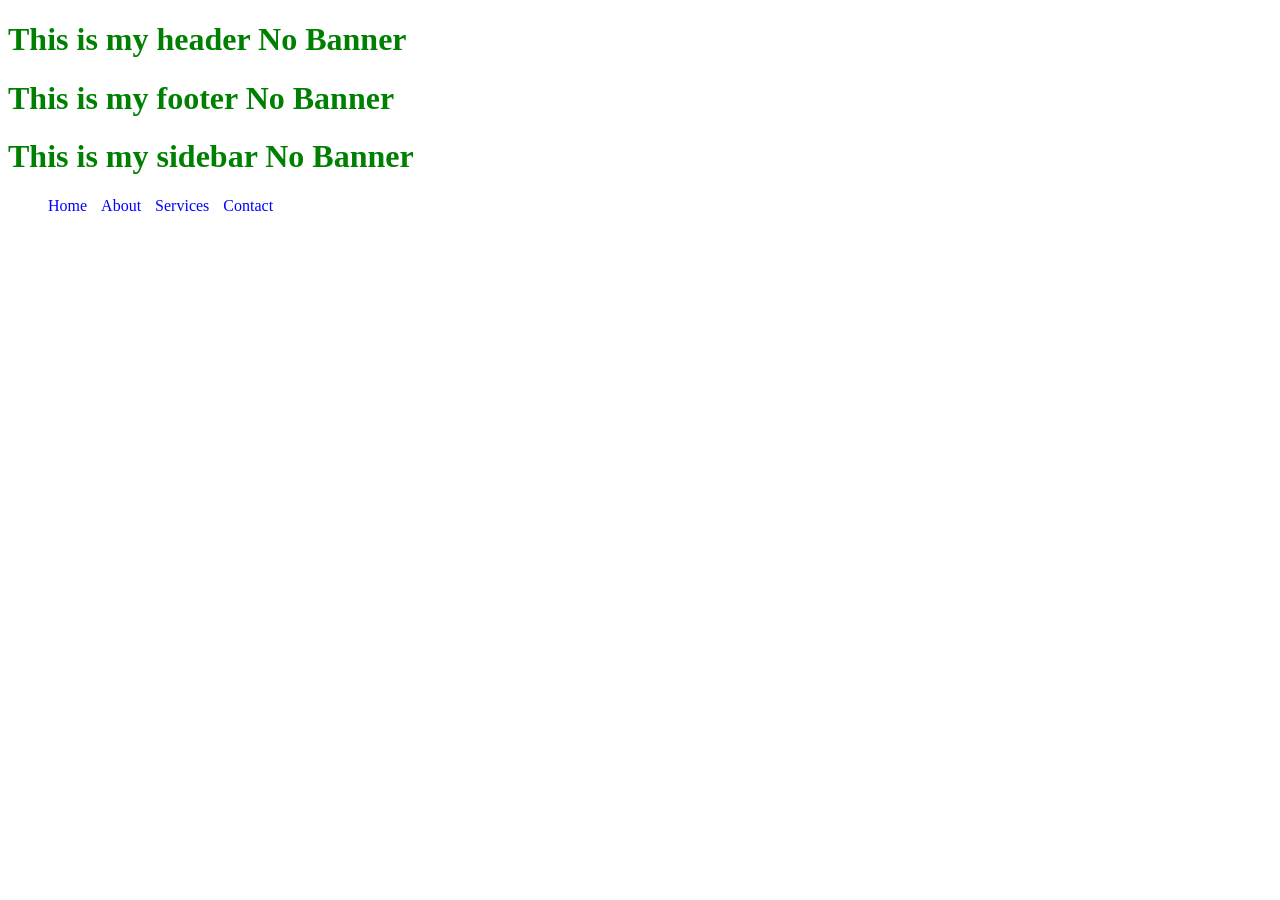
==== index.html @ c683d447 "first commit" ====
<!doctype html>
<html lang="en">
  <head>
    <meta charset="UTF-8" />
    <meta name="viewport" content="width=device-width, initial-scale=1.0" />
    <title>Document</title>
    <link rel="stylesheet" href="styles/style.css" />
  </head>
  <body>
    <h1>This is my header No Banner</h1>
    <h1>This is my footer No Banner</h1>
    <h1>This is my sidebar No Banner</h1>
    <ul>
      <li>Home</li>
      <li>About</li>
      <li>Services</li>
      <li>Contact</li>
    </ul>
    <script src="js/index.js"></script>
  </body>
</html>
---- styles/style.css ----
h1 {
  color: green;
}
li {
  color: blue;
  display: inline-block;
  margin-right: 10px;
}
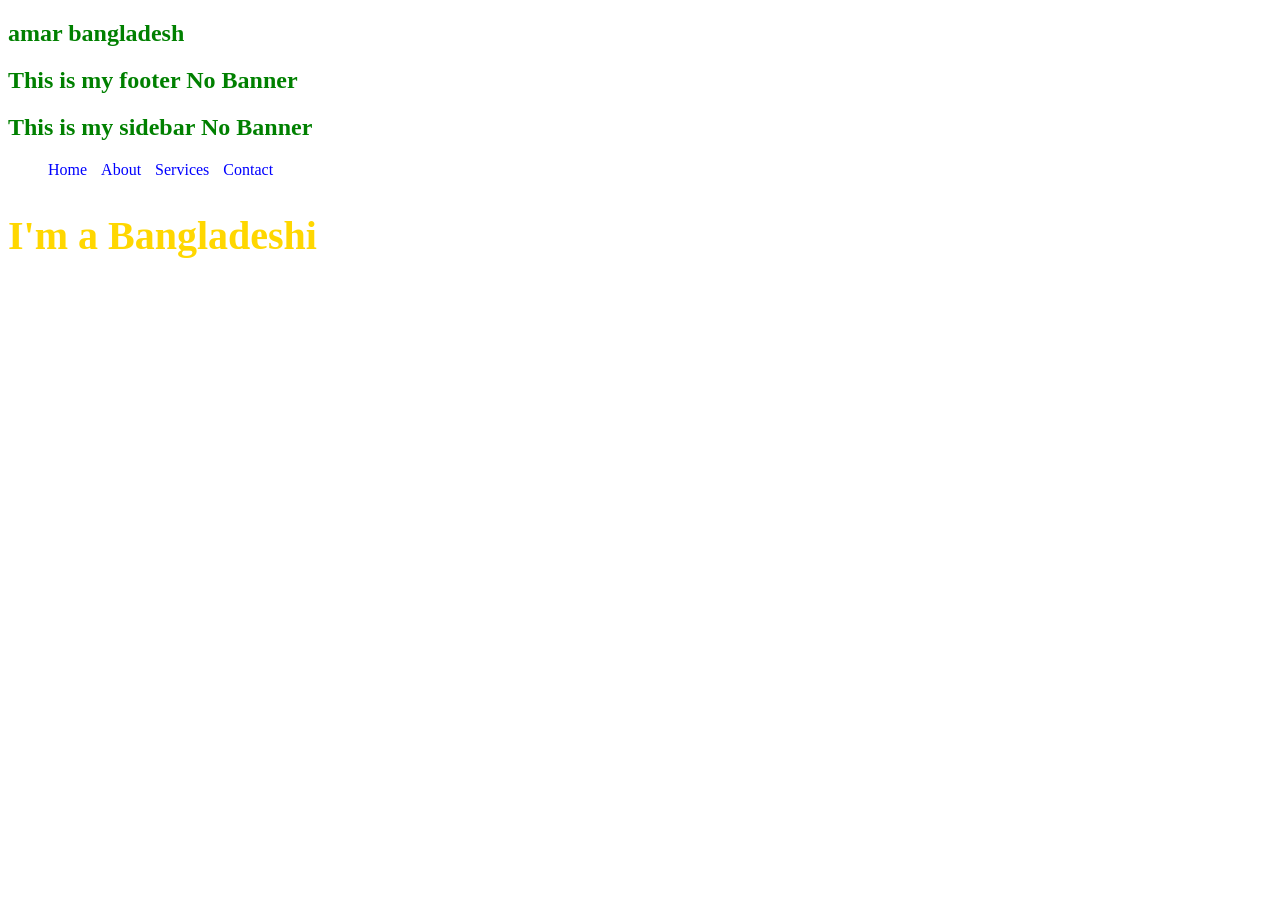
==== commit d8667c41: "second commit" ====
--- a/index.html
+++ b/index.html
@@ -7,15 +7,20 @@
     <link rel="stylesheet" href="styles/style.css" />
   </head>
   <body>
-    <h1>This is my header No Banner</h1>
-    <h1>This is my footer No Banner</h1>
-    <h1>This is my sidebar No Banner</h1>
-    <ul>
-      <li>Home</li>
-      <li>About</li>
-      <li>Services</li>
-      <li>Contact</li>
-    </ul>
+    <section>
+      <h1 id="header">This is my header No Banner</h1>
+      <h1>This is my footer No Banner</h1>
+      <h1>This is my sidebar No Banner</h1>
+      <ul>
+        <li>Home</li>
+        <li>About</li>
+        <li>Services</li>
+        <li>Contact</li>
+      </ul>
+    </section>
+    <section>
+        <h1 class="heading">I'm a Bangladeshi</h1>
+    </section>
     <script src="js/index.js"></script>
   </body>
 </html>
--- a/styles/style.css
+++ b/styles/style.css
@@ -6,3 +6,7 @@
   display: inline-block;
   margin-right: 10px;
 }
+.heading{
+    color: gold;
+    font-size: 40px;
+}
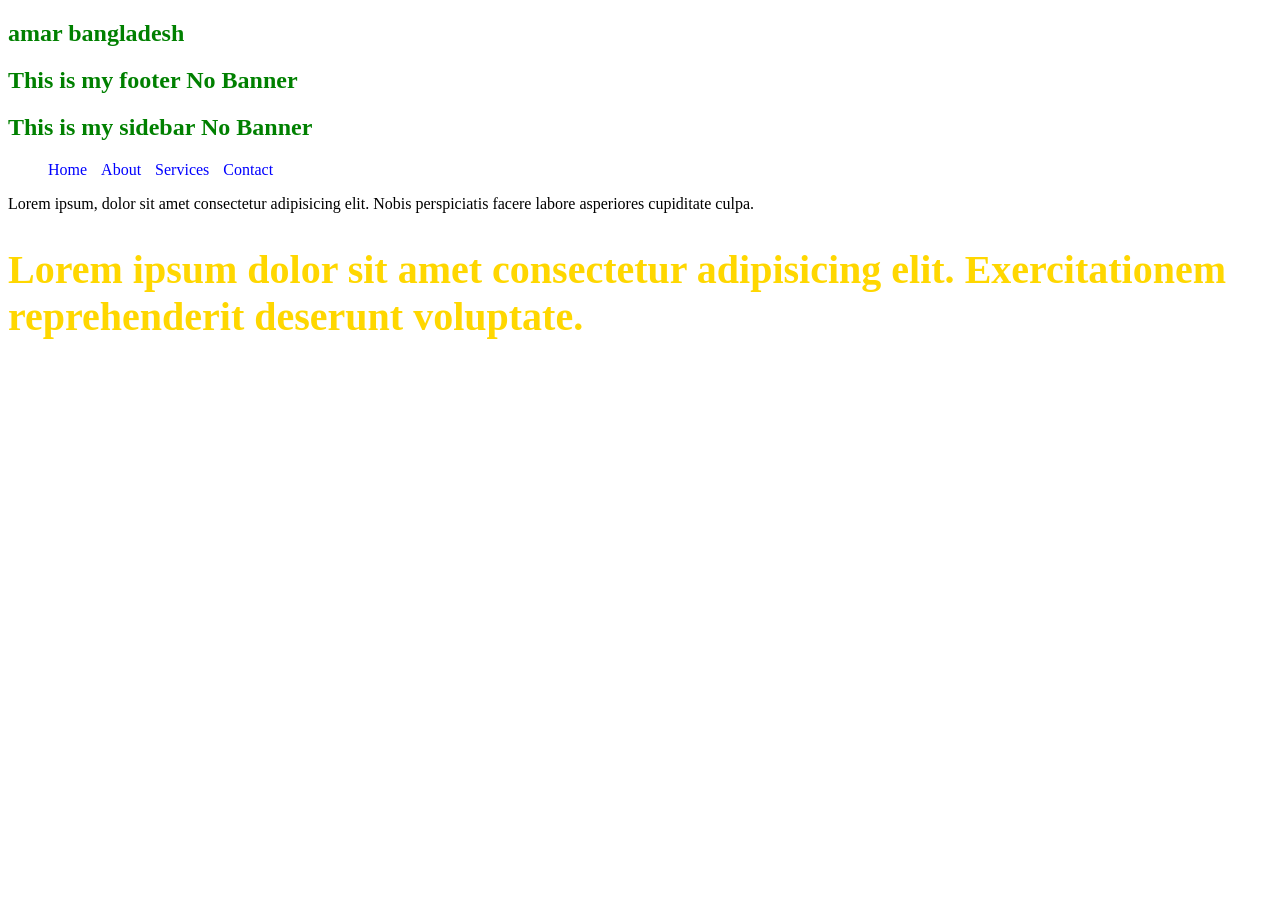
==== commit ae305b34: "selector" ====
--- a/index.html
+++ b/index.html
@@ -18,8 +18,16 @@
         <li>Contact</li>
       </ul>
     </section>
-    <section>
-        <h1 class="heading">I'm a Bangladeshi</h1>
+    <section class="section">
+      <p>
+        Lorem ipsum, dolor sit amet consectetur <span>adipisicing elit</span>.
+        Nobis <span>perspiciatis</span> facere labore asperiores cupiditate
+        culpa.
+      </p>
+      <h1 class="heading">
+        Lorem ipsum dolor sit amet consectetur adipisicing elit.
+        <span>Exercitationem reprehenderit</span> deserunt voluptate.
+      </h1>
     </section>
     <script src="js/index.js"></script>
   </body>
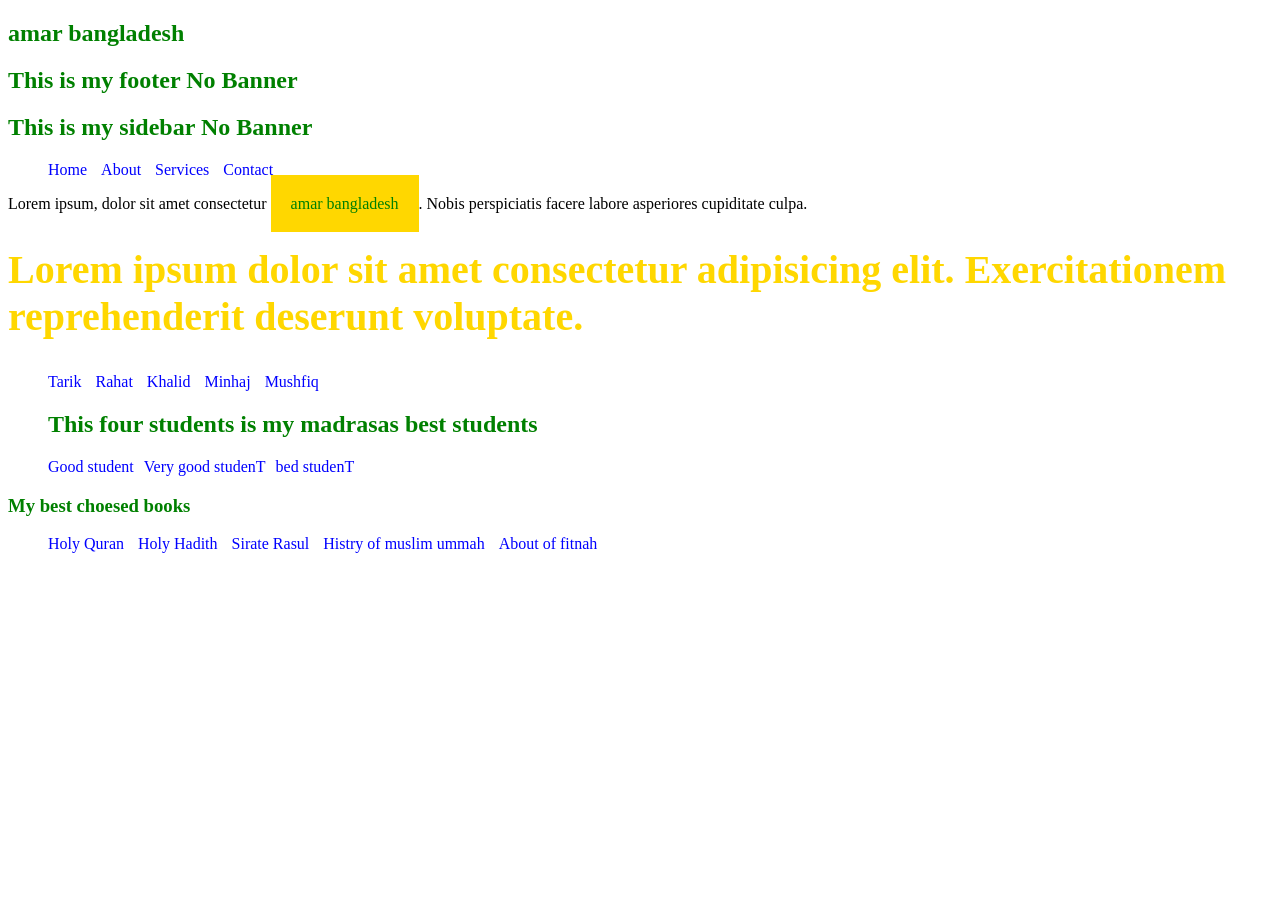
==== commit eecf4c92: "Element created by js" ====
--- a/index.html
+++ b/index.html
@@ -6,7 +6,7 @@
     <title>Document</title>
     <link rel="stylesheet" href="styles/style.css" />
   </head>
-  <body>
+  <body id="body">
     <section>
       <h1 id="header">This is my header No Banner</h1>
       <h1>This is my footer No Banner</h1>
@@ -20,15 +20,24 @@
     </section>
     <section class="section">
       <p>
-        Lorem ipsum, dolor sit amet consectetur <span>adipisicing elit</span>.
-        Nobis <span>perspiciatis</span> facere labore asperiores cupiditate
-        culpa.
+        Lorem ipsum, dolor sit amet consectetur
+        <span id="color">adipisicing elit</span>. Nobis
+        <span>perspiciatis</span> facere labore asperiores cupiditate culpa.
       </p>
       <h1 class="heading">
         Lorem ipsum dolor sit amet consectetur adipisicing elit.
         <span>Exercitationem reprehenderit</span> deserunt voluptate.
       </h1>
     </section>
+    <section>
+      <ul id="students-list">
+        <li>Tarik</li>
+        <li>Rahat</li>
+        <li>Khalid</li>
+        <li>Minhaj</li>
+        <li>Mushfiq</li>
+      </ul>
+    </section>
     <script src="js/index.js"></script>
   </body>
 </html>
